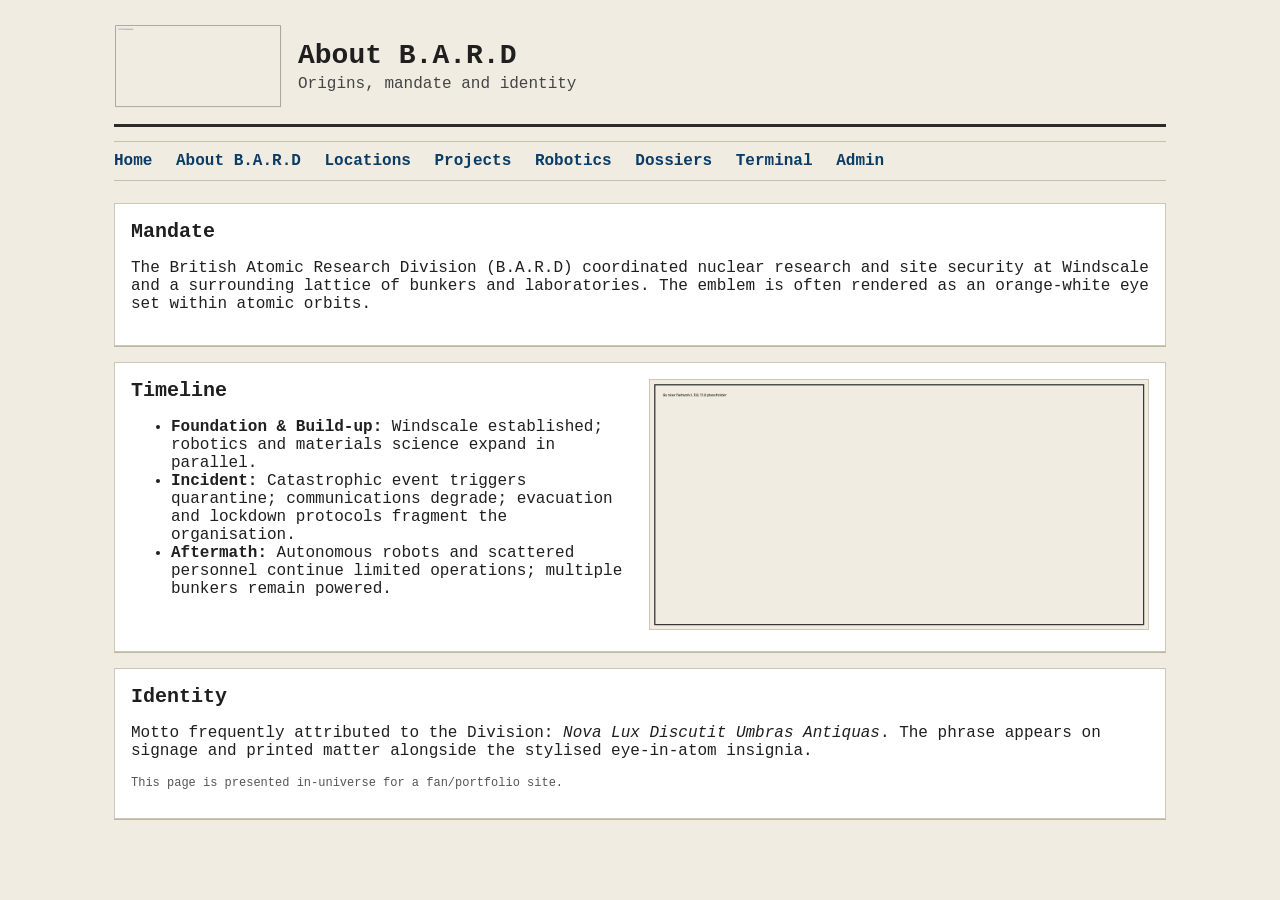
==== bard.html @ 51f45135 "Add files via upload" ====
<!DOCTYPE html>
<html lang="en"><head>
<meta charset="UTF-8"><meta name="viewport" content="width=device-width, initial-scale=1">
<title>About B.A.R.D</title><link rel="stylesheet" href="style.css"></head>
<body><div class="wrap">
<header>
  <img src="assets/bard_logo.png" class="logo" alt="B.A.R.D logo">
  <div><h1>About B.A.R.D</h1><div class="sub">Origins, mandate and identity</div></div>
</header>
<nav>
  <a href="index.html">Home</a>
  <a href="bard.html"><strong>About B.A.R.D</strong></a>
  <a href="locations.html">Locations</a>
  <a href="projects.html">Projects</a>
  <a href="robots.html">Robotics</a>
  <a href="dossier.html">Dossiers</a>
  <a href="terminal.html">Terminal</a>
  <a href="admin/admin-login.html">Admin</a>
</nav>
<section class="panel">
  <h2>Mandate</h2>
  <p>The British Atomic Research Division (B.A.R.D) coordinated nuclear research and site security at Windscale and a surrounding lattice of bunkers and laboratories. The emblem is often rendered as an orange‑white eye set within atomic orbits.</p>
</section>
<section class="panel grid2">
  <div>
    <h2>Timeline</h2>
    <ul>
      <li><strong>Foundation & Build‑up:</strong> Windscale established; robotics and materials science expand in parallel.</li>
      <li><strong>Incident:</strong> Catastrophic event triggers quarantine; communications degrade; evacuation and lockdown protocols fragment the organisation.</li>
      <li><strong>Aftermath:</strong> Autonomous robots and scattered personnel continue limited operations; multiple bunkers remain powered.</li>
    </ul>
  </div>
  <div>
    <img src="assets/bunker_network.png" class="fit" alt="Bunker network placeholder">
  </div>
</section>
<section class="panel">
  <h2>Identity</h2>
  <p>Motto frequently attributed to the Division: <em>Nova Lux Discutit Umbras Antiquas</em>. The phrase appears on signage and printed matter alongside the stylised eye‑in‑atom insignia.</p>
  <p class="meta">This page is presented in‑universe for a fan/portfolio site.</p>
</section>
</div></body></html>
---- style.css ----
:root{--ink:#1f1f1f;--paper:#f0ece2;--accent:#0b3c66;--grid:#c5bfae;--stamp:#b21f2d}
*{box-sizing:border-box}
html,body{height:100%}
body{font-family:"Courier New",monospace;margin:0;background:var(--paper);color:var(--ink)}
.wrap{max-width:1100px;margin:0 auto;padding:24px}
header{display:flex;align-items:center;gap:16px;border-bottom:3px solid #2b2b2b;padding-bottom:16px}
header img.logo{height:84px}
header h1{margin:0;font-size:28px}
.sub{color:#444;margin-top:4px}
nav{margin:14px 0 22px;border-top:1px solid var(--grid);border-bottom:1px solid var(--grid);padding:10px 0}
nav a{color:var(--accent);text-decoration:none;font-weight:700;margin-right:14px}
.panel{background:#fff;border:1px solid #cfc7b6;box-shadow:0 1px 0 #bfb7a4;padding:16px;margin:0 0 16px}
.panel h2{margin:0 0 8px;font-size:20px}
.grid2{display:grid;grid-template-columns:1fr 1fr;gap:18px}
.grid3{display:grid;grid-template-columns:1fr 1fr 1fr;gap:18px}
img.fit{max-width:100%;height:auto;border:1px solid #cfc7b6}
.stamp{display:inline-block;background:var(--stamp);color:#fff;font-weight:800;padding:2px 8px;letter-spacing:.08em}
.btn{display:inline-block;background:var(--accent);color:#fff;padding:8px 10px;text-decoration:none}
.note{background:#fff8d9;border-left:4px solid #e0b800;padding:10px}
.meta{font-size:12px;color:#555}
.table{width:100%;border-collapse:collapse}
.table th,.table td{border:1px solid #cfc7b6;padding:8px;text-align:left}
.table th{background:#f6f3ea}
.redact{background:#000;color:#000;border-radius:2px;padding:0 4px}
code{background:#fff3cd;padding:2px 4px}
@media(max-width:900px){.grid2,.grid3{grid-template-columns:1fr}}
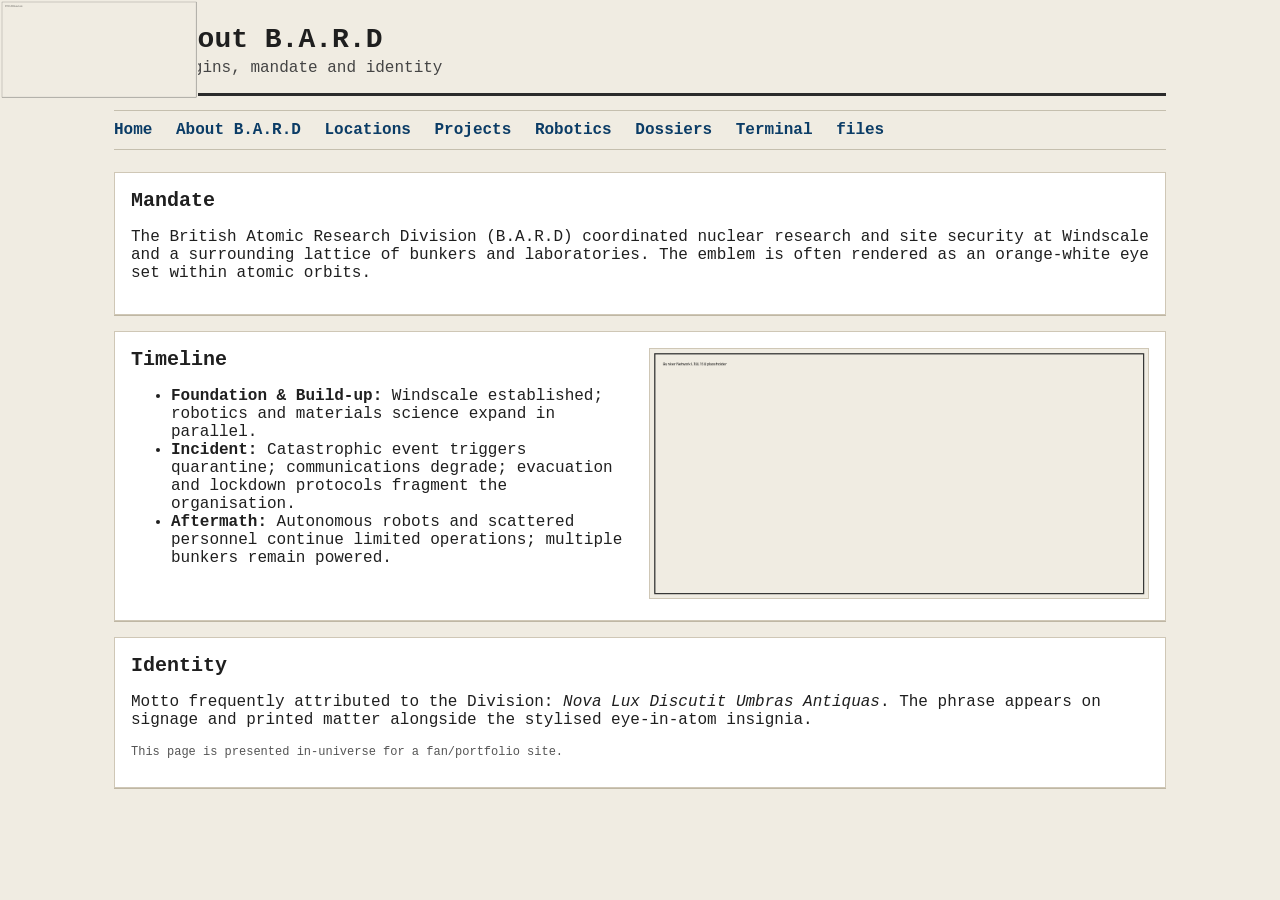
==== commit 60f58502: "Update bard.html" ====
--- a/bard.html
+++ b/bard.html
@@ -8,14 +8,15 @@
   <div><h1>About B.A.R.D</h1><div class="sub">Origins, mandate and identity</div></div>
 </header>
 <nav>
-  <a href="index.html">Home</a>
-  <a href="bard.html"><strong>About B.A.R.D</strong></a>
+ <a href="index.html">Home</a>
+  <a href="bard.html">About B.A.R.D</a>
   <a href="locations.html">Locations</a>
   <a href="projects.html">Projects</a>
-  <a href="robots.html">Robotics</a>
+  <a href="robots.html"><strong>Robotics</strong></a>
   <a href="dossier.html">Dossiers</a>
   <a href="terminal.html">Terminal</a>
-  <a href="admin/admin-login.html">Admin</a>
+  <a hreaf="files.html">files</a>
+
 </nav>
 <section class="panel">
   <h2>Mandate</h2>
--- a/style.css
+++ b/style.css
@@ -4,9 +4,14 @@
 body{font-family:"Courier New",monospace;margin:0;background:var(--paper);color:var(--ink)}
 .wrap{max-width:1100px;margin:0 auto;padding:24px}
 header{display:flex;align-items:center;gap:16px;border-bottom:3px solid #2b2b2b;padding-bottom:16px}
-header img.logo{height:84px}
-header h1{margin:0;font-size:28px}
-.sub{color:#444;margin-top:4px}
+header img.logo{height: 99px;
+    position: relative;
+    position: absolute;
+    top: 0;
+    left: 0;}
+header div.logodev{position: fixed; top: 0; left: 0; width: 100%}
+header h1{margin:0;font-size:28px;padding-left: 50px;}
+.sub{color:#444;margin-top:4px;padding-left: 50px}
 nav{margin:14px 0 22px;border-top:1px solid var(--grid);border-bottom:1px solid var(--grid);padding:10px 0}
 nav a{color:var(--accent);text-decoration:none;font-weight:700;margin-right:14px}
 .panel{background:#fff;border:1px solid #cfc7b6;box-shadow:0 1px 0 #bfb7a4;padding:16px;margin:0 0 16px}
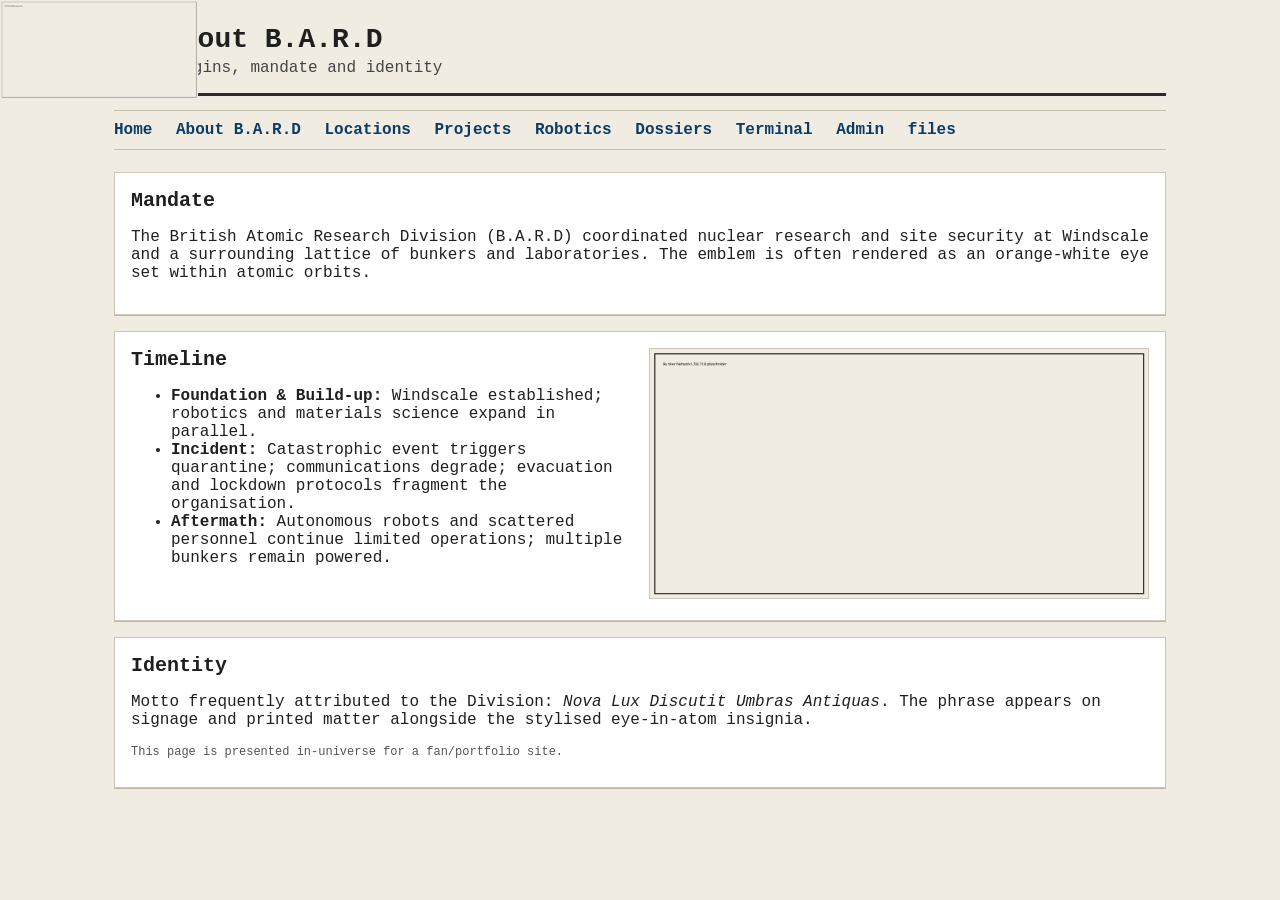
==== commit b6fb68e0: "Update bard.html" ====
--- a/bard.html
+++ b/bard.html
@@ -9,14 +9,15 @@
 </header>
 <nav>
  <a href="index.html">Home</a>
-  <a href="bard.html">About B.A.R.D</a>
-  <a href="locations.html">Locations</a>
-  <a href="projects.html">Projects</a>
-  <a href="robots.html"><strong>Robotics</strong></a>
-  <a href="dossier.html">Dossiers</a>
-  <a href="terminal.html">Terminal</a>
-  <a hreaf="files.html">files</a>
-
+      <a href="bard.html">About B.A.R.D</a>
+      <a href="locations.html">Locations</a>
+      <a href="projects.html">Projects</a>
+      <a href="robots.html">Robotics</a>
+      <a href="dossier.html">Dossiers</a>
+      <a href="terminal.html">Terminal</a>
+      <a href="admin/admin-login.html">Admin</a>
+      <a href="files.html">files</a>
+  
 </nav>
 <section class="panel">
   <h2>Mandate</h2>
